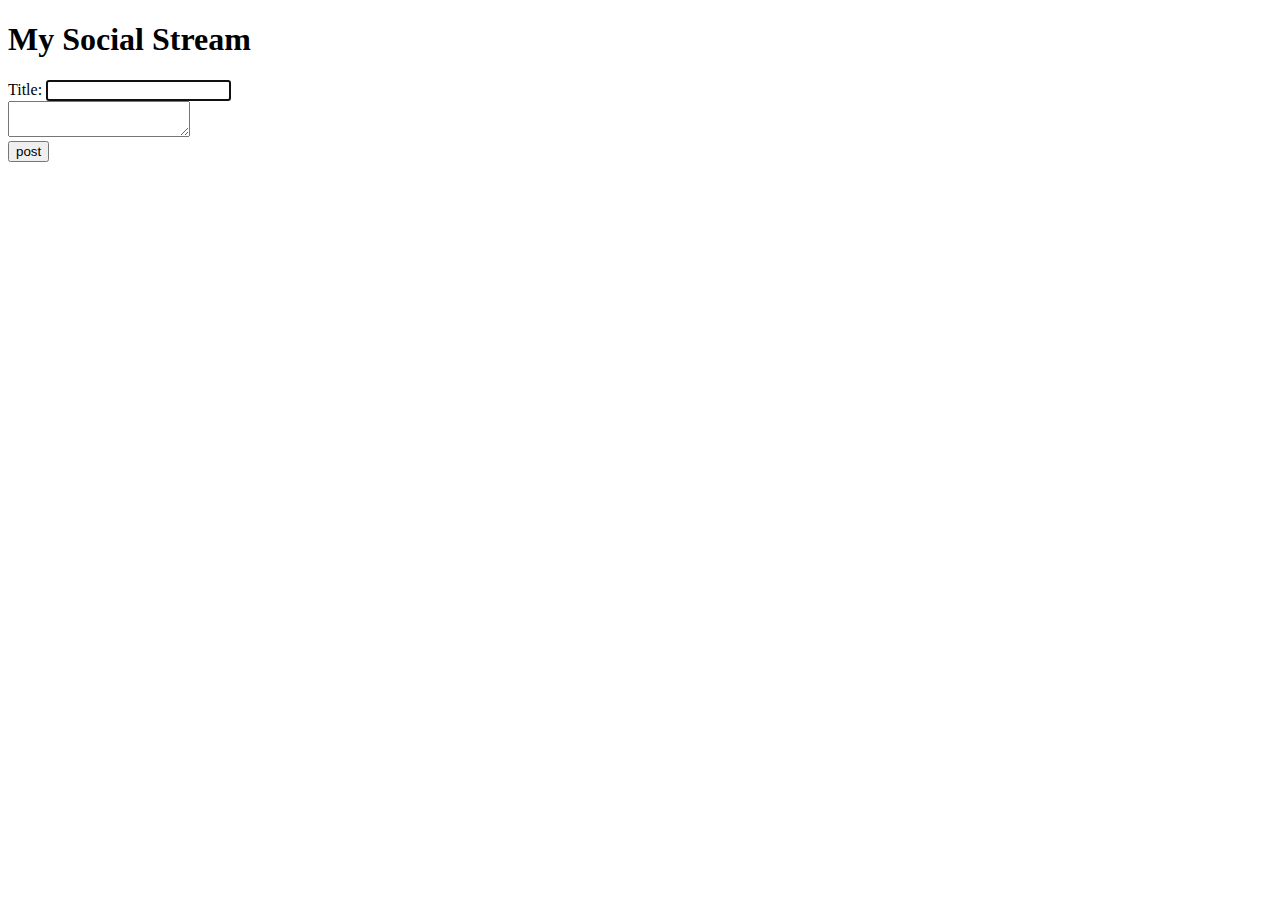
==== 03-social-app/index.html @ e950c0a7 "create content in index html, because it was not delivered" ====
<!doctype html>
<html lang="en">
<head>
    <meta charset="UTF-8">
    <title>My Tasks</title>
    <style>
        .task-item {
            cursor: pointer;
        }

        .task-item.todo:hover, .task-item.done {
            text-decoration: line-through;
        }

        .task-item.done:hover, .task-item.todo {
            text-decoration: none;
        }
    </style>
</head>
<body>
    <h1>My Social Stream</h1>

    <form action="#" id="add-item-form">
        
        <label for="add-item-input-title">Title: </label><input type="text" id="add-item-input-title" autofocus/>
        <br>
        <textarea id="add-item-input-text"></textarea>
        <br>
        <button>post</button>
    </form>

    <script>
        const posts = [{title: "Hello", text: "my name is Shelly!", likes: 10}];
    </script>
</body>
</html>
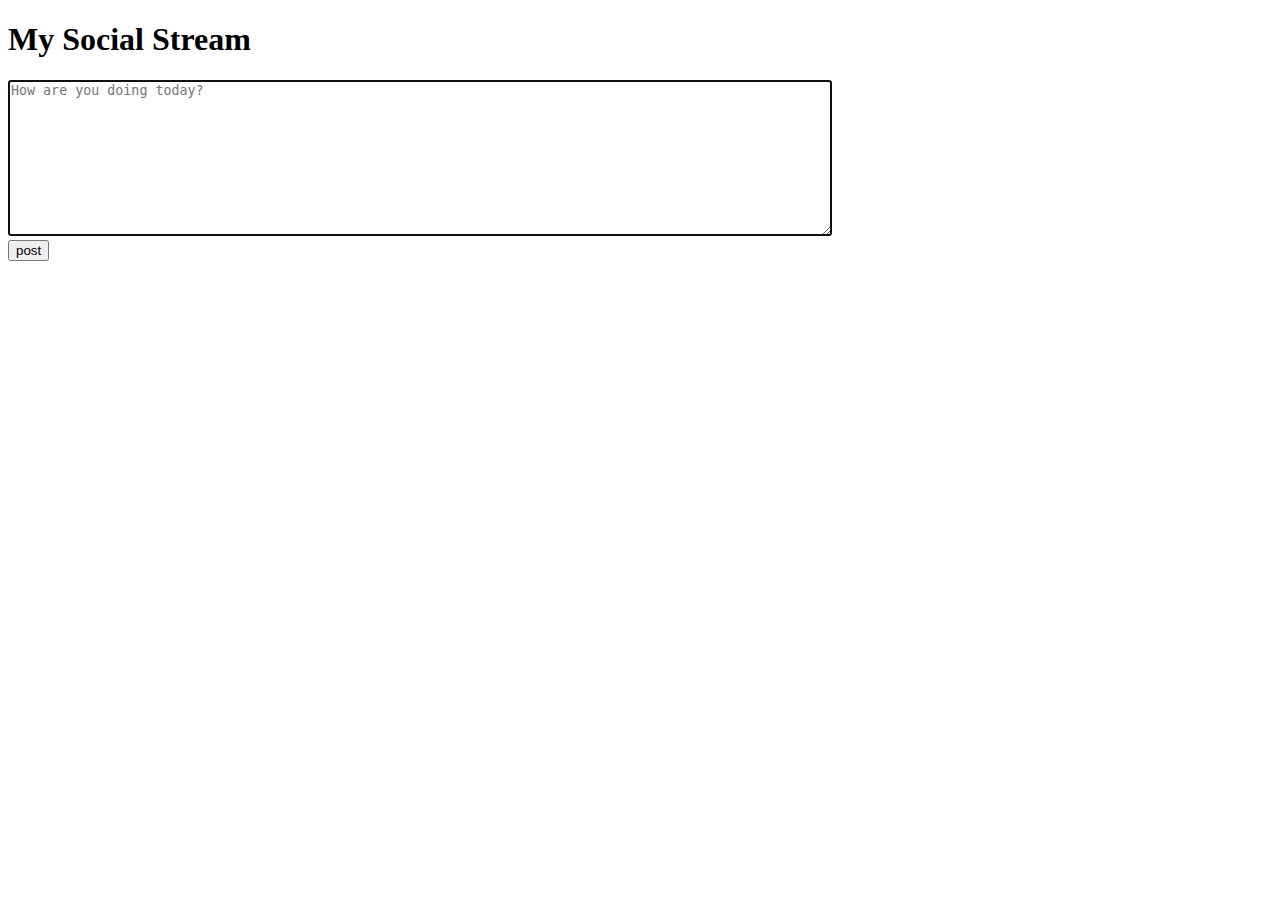
==== commit 74f0d502: "add JS logic for social app" ====
--- a/03-social-app/index.html
+++ b/03-social-app/index.html
@@ -2,35 +2,50 @@
 <html lang="en">
 <head>
     <meta charset="UTF-8">
-    <title>My Tasks</title>
+    <title>My Social Stream</title>
     <style>
-        .task-item {
-            cursor: pointer;
-        }
-
-        .task-item.todo:hover, .task-item.done {
-            text-decoration: line-through;
-        }
-
-        .task-item.done:hover, .task-item.todo {
-            text-decoration: none;
-        }
     </style>
 </head>
 <body>
     <h1>My Social Stream</h1>
 
-    <form action="#" id="add-item-form">
-        
-        <label for="add-item-input-title">Title: </label><input type="text" id="add-item-input-title" autofocus/>
-        <br>
-        <textarea id="add-item-input-text"></textarea>
+    <form action="#" id="add-post-form">        
+        <textarea id="add-post-input-text" placeholder="How are you doing today?" autofocus cols="100" rows="10"></textarea>
         <br>
         <button>post</button>
     </form>
 
+    <div class="posts"></div>
+    
     <script>
-        const posts = [{title: "Hello", text: "my name is Shelly!", likes: 10}];
+        function incrementLikes(likeButton) {
+            likeButton.innerText = parseInt(likeButton.innerText, 10) + 1;
+        }
+        
+        function createPostHTML(post) {
+            const newPostDiv = document.createElement('div');
+            newPostDiv.className = 'post';
+            newPostDiv.innerHTML = `${post.text}<button class="likes" onclick="incrementLikes(this)">${post.likes}</button>`;
+            return newPostDiv;
+        }
+        
+        function prependPost(post) {
+            postsDiv.prepend(createPostHTML(post));
+        }
+        
+        function addPost() {
+            const newPostText = newPostTextArea.value;
+            if (newPostText.trim() !== '') {
+                const newPost = { text: newPostText, likes: 0 };
+                prependPost(newPost);
+                newPostTextArea.value = '';
+            }   
+        }
+
+        const newPostTextArea = document.querySelector('#add-post-input-text');
+        const postsDiv = document.querySelector('.posts');
+
+        document.querySelector('button').onclick = addPost;
     </script>
 </body>
 </html>
